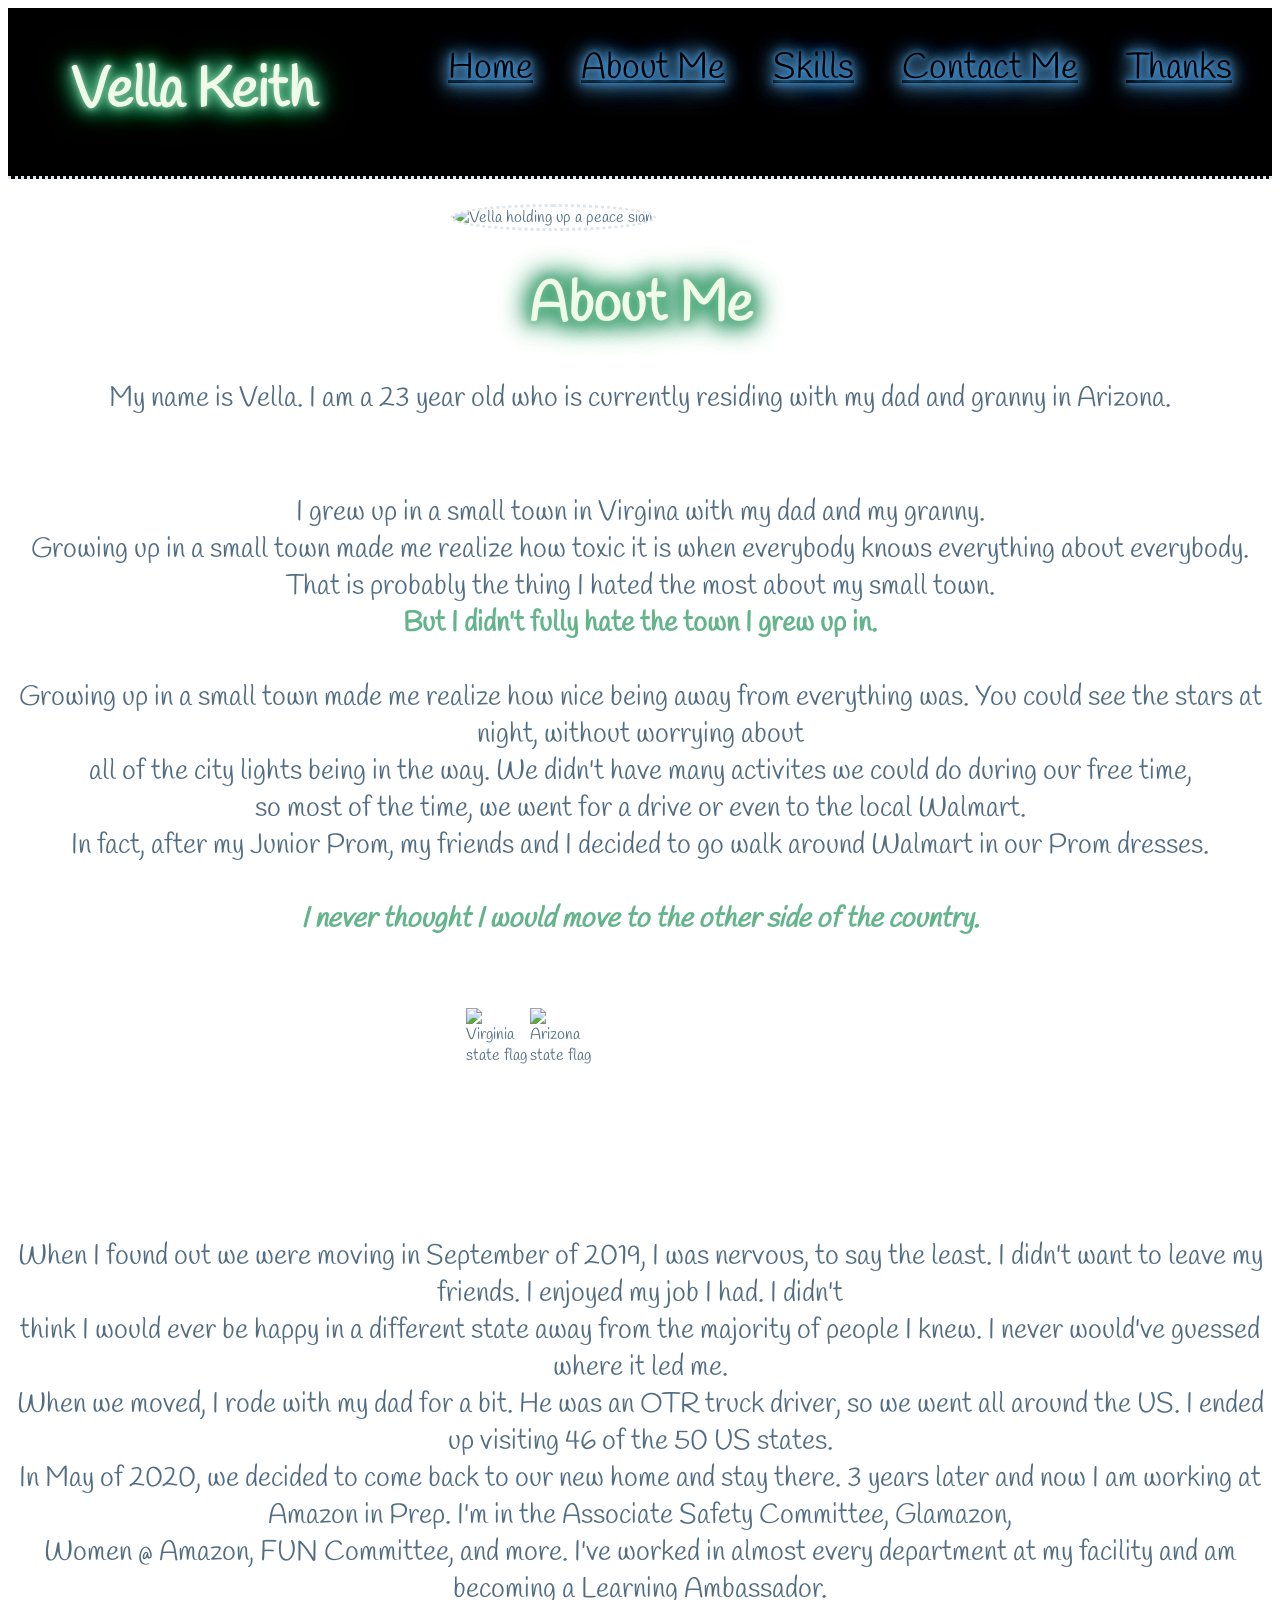
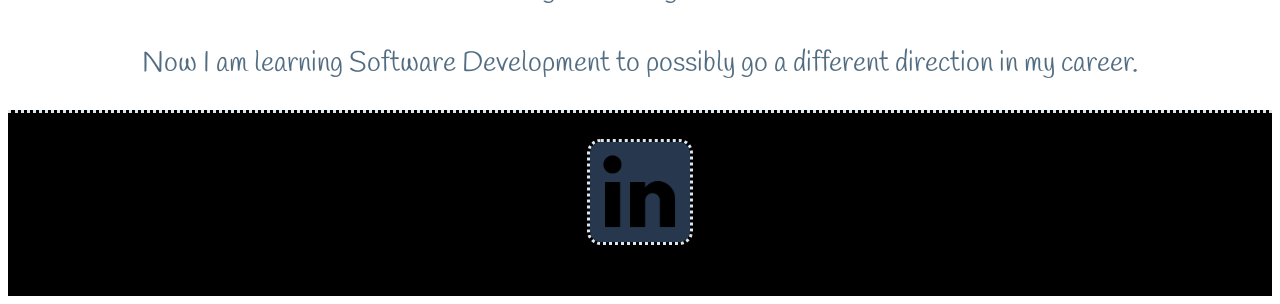
==== aboutme.html @ 636458a7 "first commit" ====
<!DOCTYPE html>
<html lang="en">
<head>
    <meta charset="UTF-8">
    <meta name="viewport" content="width=device-width, initial-scale=1.0">
    <title>Document</title>
    <link rel="stylesheet" href="css/style.css">
    <link href="https://fonts.googleapis.com/css2?family=Handlee&family=Lugrasimo&display=swap" rel="stylesheet">
</head>
<body>
  <header>

    <div class="header">
      <h1 class="name">Vella Keith</h1>
      <nav>
        <div class="nav">
          <ul>
            <a href="index.html" class="navlinks">Home</a>&nbsp &nbsp &nbsp
            <a href="aboutme.html" class="navlinks">About Me</a>&nbsp &nbsp &nbsp
            <a href="skills.html" class="navlinks">Skills</a>&nbsp &nbsp &nbsp
            <a href="contactme.html" class="navlinks">Contact Me</a>&nbsp &nbsp &nbsp
            <a href="thanks.html" class="navlinks">Thanks</a>&nbsp &nbsp &nbsp
          </ul>
        </div>
      </nav>
    </div>

  </header>
  <img src="https://drive.google.com/uc?id=1mx9eRRmXk8F2JvrEtej9bpJ94NQuL8iq" class="mainphoto" alt="Vella holding up a peace sign">
    <h1 id="about">About Me</h1>

    <p class="more">My name is Vella. I am a 23 year old who is currently residing with my dad and granny in Arizona.</p>
      <br>

    <p class="more">I grew up in a small town in Virgina with my dad and my granny.
      <br> 
    Growing up in a small town made me realize how toxic it is when everybody knows everything about everybody.
      <br> 
    That is probably the thing I hated the most about my small town.
      <br> 
    <b style="color: #64B48B;">But I didn't fully hate the town I grew up in.</b>
      <br>
      <br> 
    Growing up in a small town made me realize how nice being away from everything was. You could see the stars at night, without worrying about
      <br> 
    all of the city lights being in the way. We didn't have many activites we could do during our free time,
      <br> 
    so most of the time, we went for a drive or even to the local Walmart.
      <br> 
    In fact, after my Junior Prom, my friends and I decided to go walk around Walmart in our Prom dresses.
      <br>
      <br>
    <em><b style="color: #64B48B;">I never thought I would move to the other side of the country.</b></em></p>
      <br>
      <br>
    <div class="state-flags">
      <img src="https://t4.ftcdn.net/jpg/05/08/04/75/240_F_508047596_ilgf0hFthbT1S2qIwnN0NScsYctU7xul.jpg" alt="Virginia state flag" style="padding-left:10%;">
      <img src="https://images.unsplash.com/photo-1618349556969-eefb2556d325?ixlib=rb-4.0.3&ixid=M3wxMjA3fDB8MHxwaG90by1wYWdlfHx8fGVufDB8fHx8fA%3D%3D&auto=format&fit=crop&w=1470&q=80" alt="Arizona state flag" style="padding-right:10%;">
    </div>
      <br>
      <br> 
      <p class="more">When I found out we were moving in September of 2019, I was nervous, to say the least. I didn't want to leave my friends. I enjoyed my job I had. I didn't
        <br>
     think I would ever be happy in a different state away from the majority of people I knew. I never would've guessed where it led me.
      <br> 
    When we moved, I rode with my dad for a bit. He was an OTR truck driver, so we went all around the US. I ended up visiting 46 of the 50 US states. 
      <br> 
    In May of 2020, we decided to come back to our new home and stay there. 3 years later and now I am working at Amazon in Prep. I'm in the Associate Safety Committee, Glamazon,
    <br>
    Women @ Amazon, FUN Committee, and more. I've worked in almost every department at my facility and am becoming a Learning Ambassador.
    <br>
    <br>
    Now I am learning Software Development to possibly go a different direction in my career.
    </p>
  
    <footer class="footer">
      <div class=" linkedin-container">
        <div class="image-wrapper">
        <a href="https://www.linkedin.com/in/vellakeith/" target="_blank"><img src="images/LinkedIn.png" alt="LinkedIn symbol" width="100px" class="linkedin">
        <img src="images/LinkedIn-After.png" alt="" class="linkedin-mess" width="100px"></a>
        </div>
      </div>
    </footer>
</body>
</html>
---- css/style.css ----
* {
    font-family:'Handlee';
  }
body {
background-image: url("https://images.unsplash.com/photo-1603366615917-1fa6dad5c4fa?ixlib=rb-4.0.3&ixid=M3wxMjA3fDB8MHxzZWFyY2h8NTB8fGJsYWNrJTIwYmFja2dyb3VuZHxlbnwwfHwwfHx8MA%3D%3D&auto=format&fit=crop&w=500&q=60");
color: #526D82
}
header {
background-color: #000000;
font-size: 50%;
margin: auto;
height: 305%;
text-align: center;
}
.header {
    display: flex;
    justify-content: space-between;
    align-items: center;
    border: dotted;
    border-color: #DDE6ED;
    border-top: none;
    border-left: none;
    border-right: none;
  }
.name {
text-align: left;
font-size: 700%;
margin-left: 5%;
color: #EFFAE9;
text-shadow: 0 0 5px #78BE98, 
    0 0 10px #64B48B, 
    0 0 15px #50AA7D, 
    0 0 20px #3CA070, 
    0 0 25px #289562, 
    0 0 30px #148B55, 
    0 0 35px #008147;
animation: glow 1s ease-in-out infinite alternate;
}

@keyframes glow {
from {
  text-shadow: 0 0 5px #78BE98, 
    0 0 10px #64B48B, 
    0 0 15px #50AA7D, 
    0 0 20px #3CA070, 
    0 0 25px #289562, 
    0 0 30px #148B55, 
    0 0 35px #008147;
}
to {
  text-shadow: 
    0 0 10px #78BE98, 
    0 0 20px #64B48B, 
    0 0 30px #50AA7D, 
    0 0 40px #3CA070, 
    0 0 50px #289562, 
    0 0 60px #148B55, 
    0 0 70px #008147;
}
}
.nav {
    text-align: right;
    font-size: 450%;
    margin-right: 5%;
text-shadow: 0 0 5px #419DE6, 
    0 0 10px #4495D5, 
    0 0 15px #478DC5, 
    0 0 20px #4A85B4, 
    0 0 25px #4C7DA3, 
    0 0 30px #4F7593, 
    0 0 35px #526D82;
    display: inline;
  }

.nav a {
    color: #000000;
  }

.nav a:visited {
    color: #DDE6ED;
  }
  
.nav a:hover {
color: #DDE6ED;
transition: fade-in;
}
.nav a:visited:hover {
color: #000000;;
transition: fade-in;
}
.hipic {
  width:10%;
  margin-left:45%;
  margin-top: 2%;
  text-align: center;
}
.still-here {
  text-align: center;
  color: #64B48B;
}
.mainphoto {
  border-radius: 50%;
  width:30%;
  margin-left:35%;
  margin-top: 2%;
  text-align: center;
  border:dotted;
  border-color: #DDE6ED;
}
.main {
    text-align: center;
  }
#about {
font-size:350%;
color: #EFFAE9;
text-shadow: 0 0 5px #78BE98, 
    0 0 10px #64B48B, 
    0 0 15px #50AA7D, 
    0 0 20px #3CA070, 
    0 0 25px #289562, 
    0 0 30px #148B55, 
    0 0 35px #008147;
animation: glow 1s ease-in-out infinite alternate;
text-align: center;
}
.state-flags {
  display: flex;
  width: 10rem;
  height: 10rem;
  margin-left: 35%;
}
.more {
font-size: 175%;
text-align: center;
}
#skills {
font-size:350%;
color: #DDE6ED;
text-shadow: 0 0 5px #419DE6, 
    0 0 10px #4495D5, 
    0 0 15px #478DC5, 
    0 0 20px #4A85B4, 
    0 0 25px #4C7DA3, 
    0 0 30px #4F7593, 
    0 0 35px #526D82;
animation: glow 1s ease-in-out infinite alternate;
text-align: center;
}

.container {
  display: grid;
  width: 100%;
  min-height: calc(100vh - 4.25rem);
  place-content: center;
  gap: 1rem;
  text-align: center;
  margin: 0 auto; /* Center the container horizontally */
}

#slider {
  position: relative;
  width: 500px;
  height: 400px;
}

#slider img {
  position: absolute;
  top: 0;
  left: 0;
  width: 100%;
  height: 100%;
  opacity: 0;
  transition: all 1s ease-in-out;
}

#slider img.active {
  opacity: 1;
}

button {
  position: absolute;
  top: 50%;
  transform: translateY(-50%);
  border: 3px solid #fff;
  border-radius: 50%;
  width: 70px;
  height: 70px;
  background-color: #717171;
  color: #f1f1f1;
  font-size: 32px;
  font-stretch: condensed;
  cursor: pointer;
  transition: all 200ms ease-in-out;
}
button:hover {
  background-color: steelblue;
}

button#prev {
  left: -35px;
  padding: 7px 17px 7px 15px;
}

button#next {
  right: -35px;
  padding: 7px 15px 7px 17px;
}

.text-img{
margin: 3%;
padding:.5%;
border:dotted;
border-color: #DDE6ED;
}

.linkedin-container {
  display: flex;
  align-items: center;
  justify-content: center;
  margin-bottom: 20px; /* Adjust as needed */
}

.image-wrapper {
  position: relative;
}

.linkedin,
.linkedin-mess {
  border: dotted;
  border-radius: 13%;
  border-color: #DDE6ED;
  transition: opacity 0.3s ease-in-out;
}

.linkedin-mess {
  position: absolute;
  top: 47%; /* Adjust this value slightly */
  left: 50%;
  transform: translate(-50%, -50%);
  opacity: 0;
  border-color: #40F8FF;
}

.linkedin-container:hover .linkedin {
  opacity: 0;
}

.linkedin-container:hover .linkedin-mess {
  opacity: 1;
}
.footer {
    background-color: #000000;
    border: dotted;
    border-color: #DDE6ED;
    border-bottom: none;
    border-left: none;
    border-right: none;
    padding: 2%;
  }
.contact-form {
    text-align: center;
    width: 500px;
    height: 700px;
    margin: auto;
    border-radius: 10%;
    border-width: 10px;
    background-color: #27374D;
    margin-top: 50px;
    margin-bottom: 50px;
    border:dotted;
    border-radius: 13%;
    border-color: #DDE6ED;
  }
#contact {
font-size: 60px;
color: #DDE6ED;
text-shadow: 0 0 5px #419DE6, 
    0 0 10px #4495D5, 
    0 0 15px #478DC5, 
    0 0 20px #4A85B4, 
    0 0 25px #4C7DA3, 
    0 0 30px #4F7593, 
    0 0 35px #526D82;
}
.line {
border: none;
height: 5px;
background-color: #526D82;
}
#name {
width: 300px;
height: 70px;
font-size: 30px;
padding-left: 10px;
border: dotted;
border-color:#DDE6ED;
background-color: #526D82;
color: #DDE6ED;
}
#email {
width: 300px;
height: 70px;
font-size: 25px;
padding-left: 10px;
border: dotted;
border-color:#DDE6ED;
background-color: #526D81;
color: #DDE6ED;
}
#message {
width: 300px;
height: 70px;
font-size: 25px;
padding-left: 10px;
border: dotted;
border-color:#DDE6ED;
background-color: #526D82;
color: #DDE6ED;
}
#submit {
width: 240px;
height: 50px;
font-size: 30px;
padding-left: 10px;
border: solid 5px;
background-color: #DDE6ED;
color: #526D82;
margin-top: -3px;
}
::placeholder {
    /* Chrome, Firefox, Opera, Safari 10.1+ */
    color: #DDE6ED;
    opacity: 1;
    /* Firefox */
  }
  .thank-you-text {
    margin-left: 40%;
  }
  .thanks-message {
    text-align: center;
    color: #64B48B;
    font-size: 200%;
    margin-bottom: 5rem;
  }

@media only screen and (max-width: 845px) {
  .nav {
    font-size: 200%;
  }
  .name {
    font-size: 300%;
  }
  .mainphoto {
    width: 100%;
    margin-left: 0%;
    margin-top: 5%;
  }
  .more {
    font-size: 150%;
  }
  .intro {
    font-size: 100%;
  }
  .container {
    width: 20%; /* Adjust this value to control the size on smaller screens */
  }


/* Additional styles to target the slider */
#slider {
  max-width: 100%; /* Ensure the slider doesn't exceed the container width */
  margin: 0 auto; /* Center the slider horizontally */
}
  .contact-form {
    height: 800px;
    border-radius: 0%;
  }
  #submit {
    margin-top: -50px;
  }
}

@media only screen and (max-width: 532px) {
  .container {
    width: 2rem;
  }
}
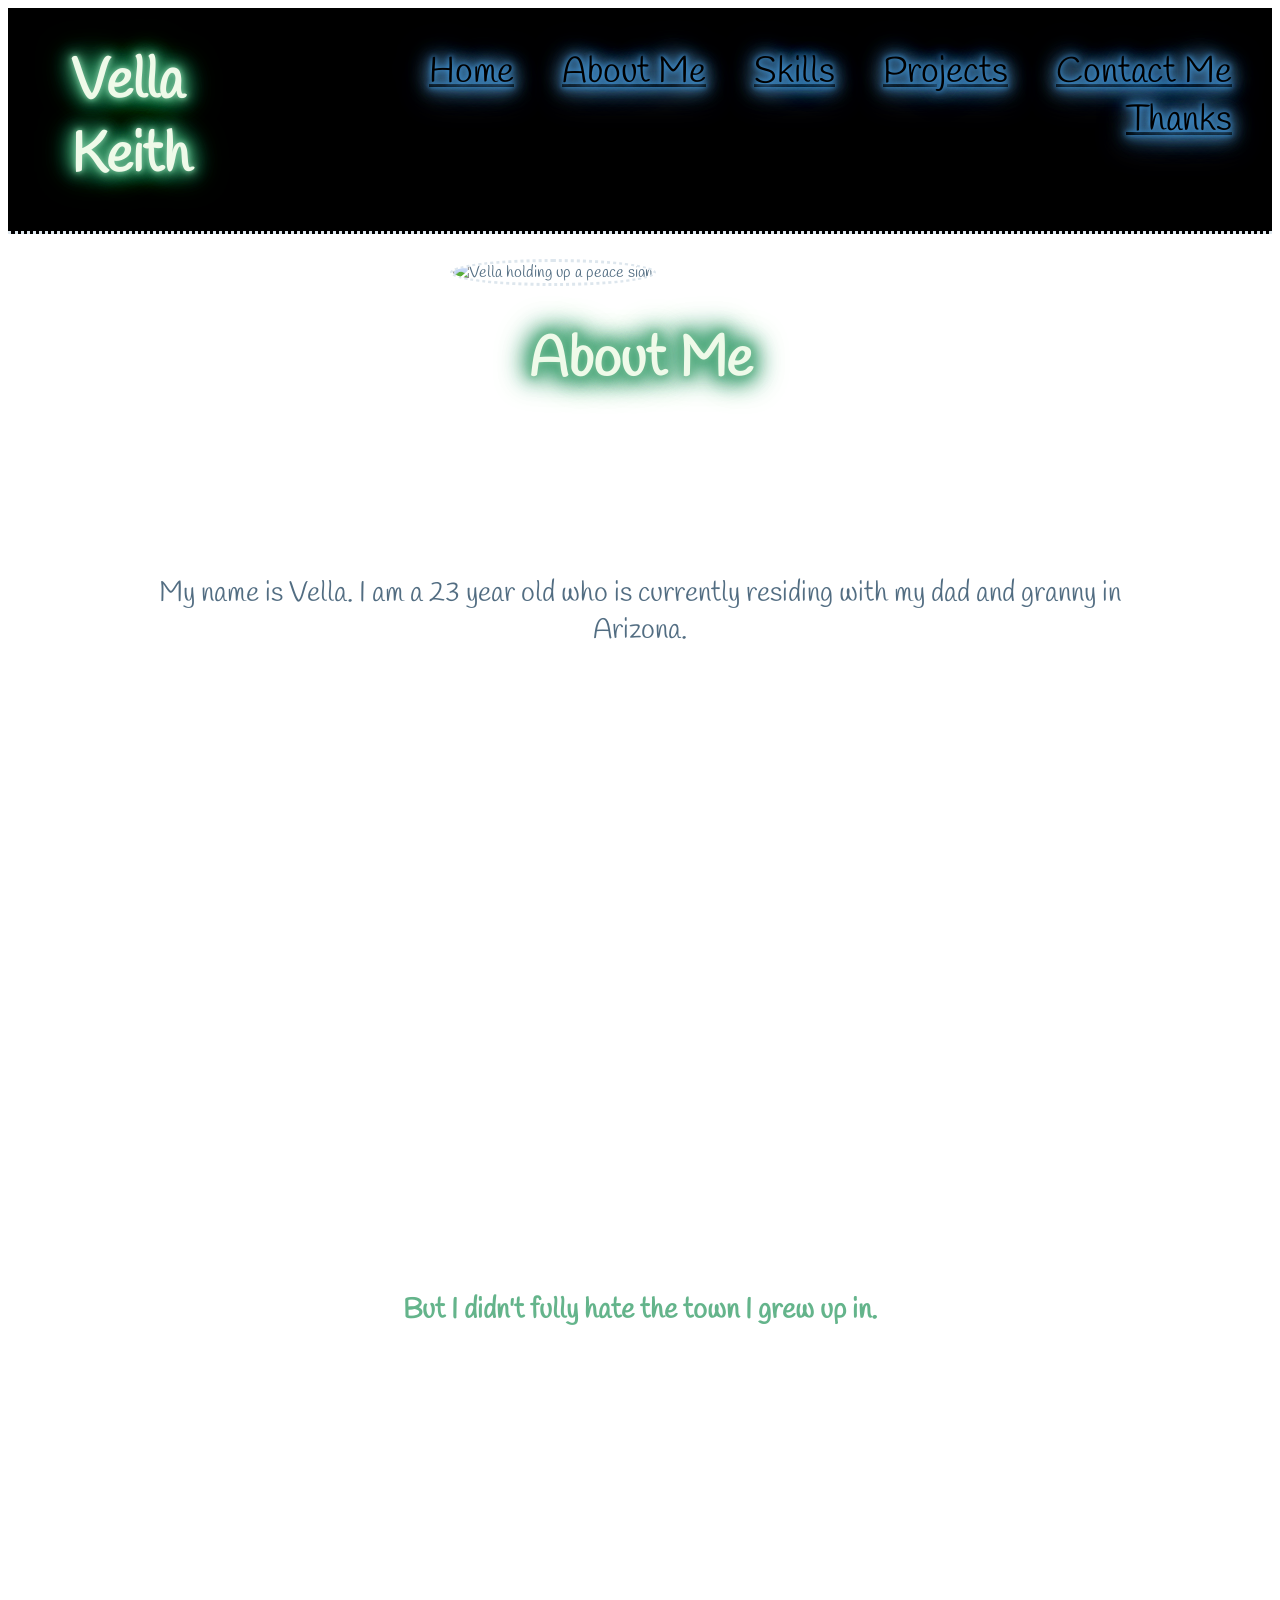
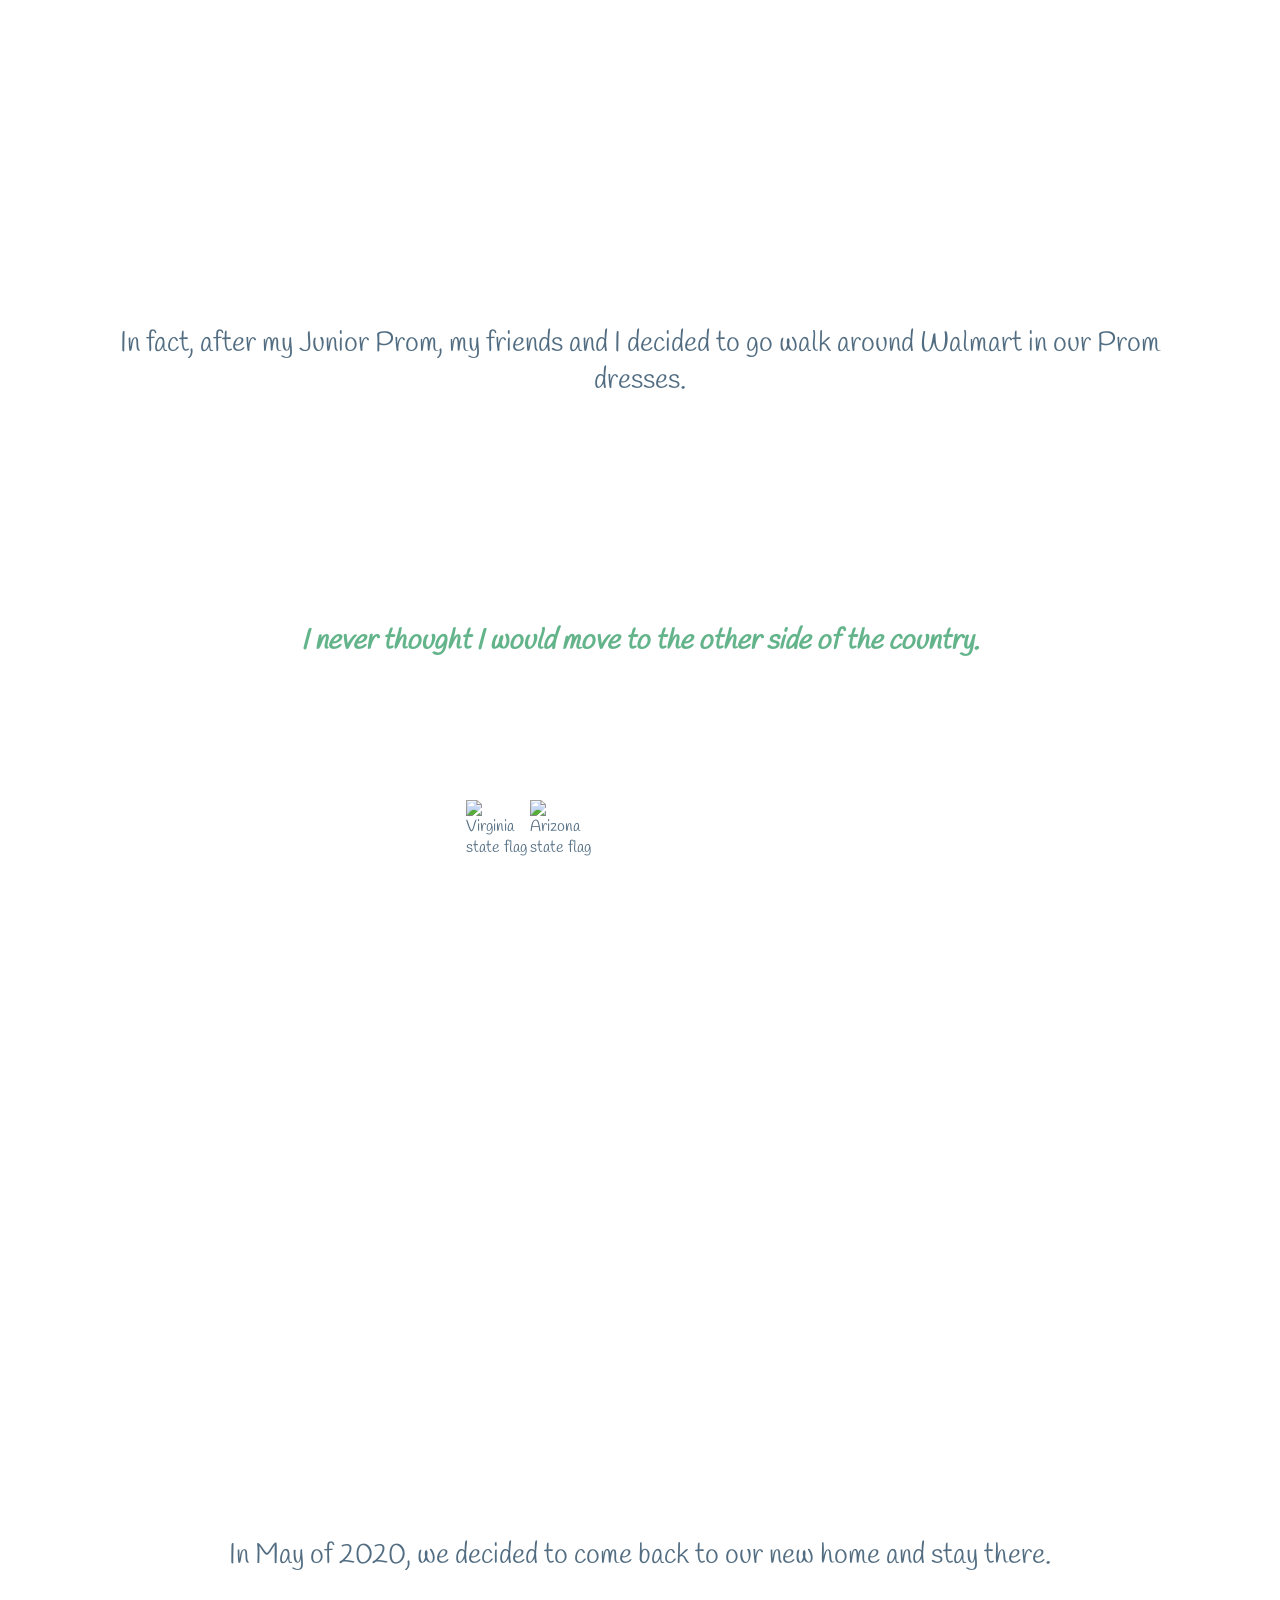
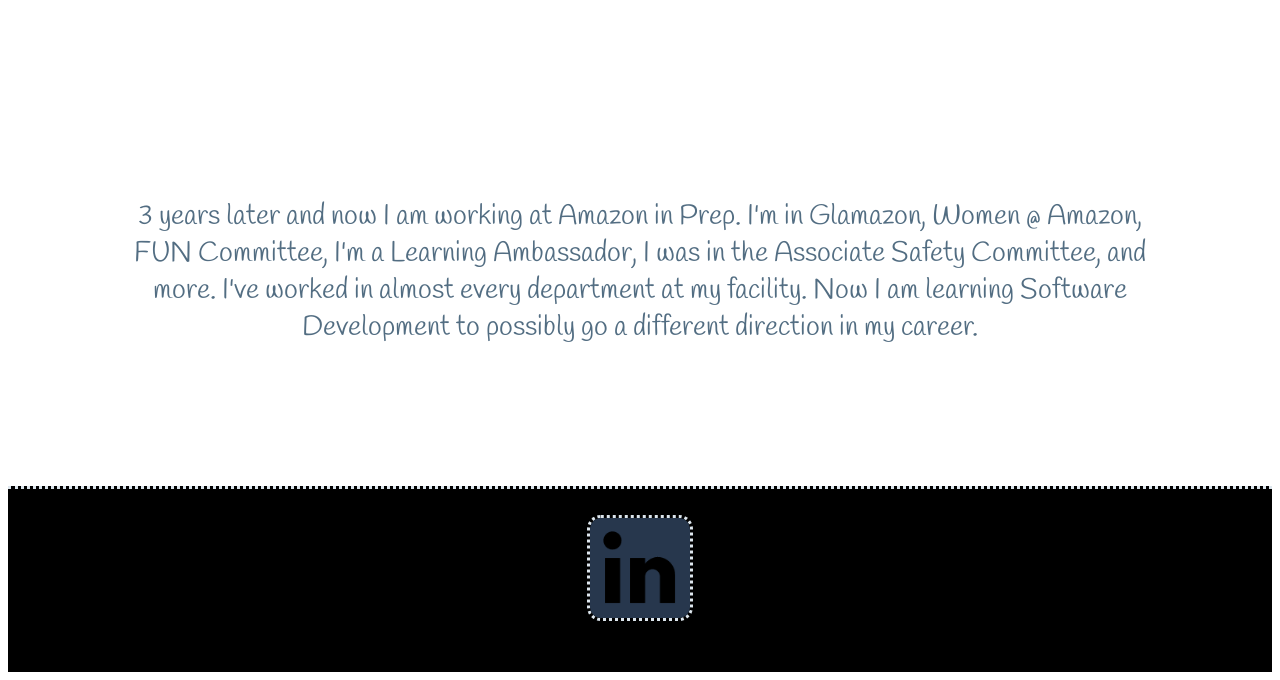
==== commit f4ea21ed: "added things for Project 10" ====
--- a/aboutme.html
+++ b/aboutme.html
@@ -18,6 +18,7 @@
             <a href="index.html" class="navlinks">Home</a>&nbsp &nbsp &nbsp
             <a href="aboutme.html" class="navlinks">About Me</a>&nbsp &nbsp &nbsp
             <a href="skills.html" class="navlinks">Skills</a>&nbsp &nbsp &nbsp
+            <a href="projects.html" class="navlinks">Projects</a>&nbsp &nbsp &nbsp
             <a href="contactme.html" class="navlinks">Contact Me</a>&nbsp &nbsp &nbsp
             <a href="thanks.html" class="navlinks">Thanks</a>&nbsp &nbsp &nbsp
           </ul>
@@ -29,49 +30,64 @@
   <img src="https://drive.google.com/uc?id=1mx9eRRmXk8F2JvrEtej9bpJ94NQuL8iq" class="mainphoto" alt="Vella holding up a peace sign">
     <h1 id="about">About Me</h1>
 
-    <p class="more">My name is Vella. I am a 23 year old who is currently residing with my dad and granny in Arizona.</p>
-      <br>
-
-    <p class="more">I grew up in a small town in Virgina with my dad and my granny.
-      <br> 
+  <section class="item left">
+    <div class="more item__content">
+    <p>My name is Vella. I am a 23 year old who is currently residing with my dad and granny in Arizona.</p>
+    </div>
+  </section>
+  <section class="item left">
+    <div class="more item__content">
+    <p>I grew up in a small town in Virgina with my dad and my granny.
     Growing up in a small town made me realize how toxic it is when everybody knows everything about everybody.
-      <br> 
     That is probably the thing I hated the most about my small town.
-      <br> 
+    </div>
+  </section>
+  <section class="item left">
+    <div class="more item__content">
     <b style="color: #64B48B;">But I didn't fully hate the town I grew up in.</b>
-      <br>
-      <br> 
+    </div>
+  </section>
+  <section class="item left">
+    <div class="more item__content">
     Growing up in a small town made me realize how nice being away from everything was. You could see the stars at night, without worrying about
-      <br> 
     all of the city lights being in the way. We didn't have many activites we could do during our free time,
-      <br> 
     so most of the time, we went for a drive or even to the local Walmart.
-      <br> 
+    </div>
+  </section>
+  <section class="item left">
+    <div class="more item__content">
     In fact, after my Junior Prom, my friends and I decided to go walk around Walmart in our Prom dresses.
-      <br>
-      <br>
+    </div>
+  </section>
+  <section class="item left">
+    <div class="more item__content">
     <em><b style="color: #64B48B;">I never thought I would move to the other side of the country.</b></em></p>
-      <br>
-      <br>
-    <div class="state-flags">
+    </div>
+  </section>
+      <div class="state-flags">
       <img src="https://t4.ftcdn.net/jpg/05/08/04/75/240_F_508047596_ilgf0hFthbT1S2qIwnN0NScsYctU7xul.jpg" alt="Virginia state flag" style="padding-left:10%;">
       <img src="https://images.unsplash.com/photo-1618349556969-eefb2556d325?ixlib=rb-4.0.3&ixid=M3wxMjA3fDB8MHxwaG90by1wYWdlfHx8fGVufDB8fHx8fA%3D%3D&auto=format&fit=crop&w=1470&q=80" alt="Arizona state flag" style="padding-right:10%;">
+      </div>
+  <section class="item left">
+    <div class="more item__content">
+      <p>When I found out we were moving in September of 2019, I was nervous, to say the least. I didn't want to leave my friends. I enjoyed my job I had. I didn't
+     think I would ever be happy in a different state away from the majority of people I knew. I never would've guessed where it led me.
+    When we moved, I rode with my dad for a bit. He was an OTR truck driver, so we went all around the US. I ended up visiting 46 of the 50 US states. 
     </div>
-      <br>
-      <br> 
-      <p class="more">When I found out we were moving in September of 2019, I was nervous, to say the least. I didn't want to leave my friends. I enjoyed my job I had. I didn't
-        <br>
-     think I would ever be happy in a different state away from the majority of people I knew. I never would've guessed where it led me.
-      <br> 
-    When we moved, I rode with my dad for a bit. He was an OTR truck driver, so we went all around the US. I ended up visiting 46 of the 50 US states. 
-      <br> 
-    In May of 2020, we decided to come back to our new home and stay there. 3 years later and now I am working at Amazon in Prep. I'm in the Associate Safety Committee, Glamazon,
-    <br>
-    Women @ Amazon, FUN Committee, and more. I've worked in almost every department at my facility and am becoming a Learning Ambassador.
-    <br>
-    <br>
+  </section>
+  <section class="item left">
+    <div class="more item__content">
+    In May of 2020, we decided to come back to our new home and stay there.
+    </div>
+  </section>
+  <section class="item left">
+    <div class="more item__content">
+    3 years later and now I am working at Amazon in Prep. I'm in Glamazon,
+    Women @ Amazon, FUN Committee, I'm a Learning Ambassador, I was in the Associate Safety Committee, and more. I've worked in almost every department at my facility.
     Now I am learning Software Development to possibly go a different direction in my career.
     </p>
+    </div>
+  </section>
   
     <footer class="footer">
       <div class=" linkedin-container">
@@ -80,6 +96,7 @@
         <img src="images/LinkedIn-After.png" alt="" class="linkedin-mess" width="100px"></a>
         </div>
       </div>
+      <script src="javascript/aboutme-javascript.js"></script>
     </footer>
 </body>
 </html>
--- a/css/style.css
+++ b/css/style.css
@@ -123,6 +123,37 @@
 animation: glow 1s ease-in-out infinite alternate;
 text-align: center;
 }
+.item {
+  display: flex;
+  flex-direction: column;
+  align-items: center;
+  justify-content: center;
+  min-height: 20vh;
+}
+.item:not(:first-child) {
+  opacity: 0;
+  transition: opacity 0.5s, transform 0.5s;
+}
+.item__content {
+  text-align: center;
+  padding: 7rem;
+  border-radius: 7px;
+}
+.item > p {
+  text-align: center;
+}
+.left {
+  transform-origin: left center;
+  transform: translateX(-50%);
+}
+.right {
+  transform-origin: right center;
+  transform: translateX(50%);
+}
+.slide-in {
+  opacity: 1 !important;
+  transform: translateX(0);
+}
 .state-flags {
   display: flex;
   width: 10rem;
@@ -148,13 +179,14 @@
 }
 
 .container {
-  display: grid;
-  width: 100%;
-  min-height: calc(100vh - 4.25rem);
-  place-content: center;
-  gap: 1rem;
-  text-align: center;
-  margin: 0 auto; /* Center the container horizontally */
+  text-align: center;
+  max-width: 100%; /* Allow the container to expand to the full width */
+}
+
+/* Center the container using flex */
+.container-wrapper {
+  display: flex;
+  justify-content: center;
 }
 
 #slider {
@@ -177,7 +209,7 @@
   opacity: 1;
 }
 
-button {
+button:not([type="submit"]) {
   position: absolute;
   top: 50%;
   transform: translateY(-50%);
@@ -185,7 +217,7 @@
   border-radius: 50%;
   width: 70px;
   height: 70px;
-  background-color: #717171;
+  background-color: #526D82;
   color: #f1f1f1;
   font-size: 32px;
   font-stretch: condensed;
@@ -193,7 +225,7 @@
   transition: all 200ms ease-in-out;
 }
 button:hover {
-  background-color: steelblue;
+  background-color: #64B48B;
 }
 
 button#prev {
@@ -206,11 +238,83 @@
   padding: 7px 15px 7px 17px;
 }
 
-.text-img{
+.text-img {
 margin: 3%;
 padding:.5%;
 border:dotted;
 border-color: #DDE6ED;
+}
+
+.projects {
+  font-size:350%;
+color: #EFFAE9;
+text-shadow: 0 0 5px #78BE98, 
+    0 0 10px #64B48B, 
+    0 0 15px #50AA7D, 
+    0 0 20px #3CA070, 
+    0 0 25px #289562, 
+    0 0 30px #148B55, 
+    0 0 35px #008147;
+animation: glow 1s ease-in-out infinite alternate;
+text-align: center;
+}
+
+.projects-smaller {
+  font-size: 200%;
+  text-align: center;
+}
+
+.project-container {
+display: grid;
+grid-template-rows: 30rem 30rem;
+justify-content: center;
+row-gap: 15rem;
+margin-bottom: 10rem;
+}
+
+.project-item {
+  justify-content: center;
+  text-align: center;
+}
+
+.project-title {
+  font-size: 275%;
+  color: #78BE98;
+}
+
+.project-info {
+  font-size: 1.5rem;
+}
+
+.project-link {
+  font-size: 1.5rem;
+  text-shadow: 0 0 5px #419DE6, 
+    0 0 10px #4495D5, 
+    0 0 15px #478DC5, 
+    0 0 20px #4A85B4, 
+    0 0 25px #4C7DA3, 
+    0 0 30px #4F7593, 
+    0 0 35px #526D82;
+    display: inline;
+    color: #000000;
+  }
+
+.project-link:visited {
+    color: #DDE6ED;
+  }
+  
+.project-link:hover {
+color: #DDE6ED;
+transition: fade-in;
+}
+.project-link:visited:hover {
+color: #000000;
+transition: fade-in;
+}
+
+.project-img {
+  max-width: 100%;
+  max-height: 100%;
 }
 
 .linkedin-container {
@@ -257,7 +361,7 @@
     border-right: none;
     padding: 2%;
   }
-.contact-form {
+  .contact-form {
     text-align: center;
     width: 500px;
     height: 700px;
@@ -358,11 +462,14 @@
   .more {
     font-size: 150%;
   }
+  .state-flags {
+    max-width: 80%; /* Adjust this value to control the size on smaller screens */
+  }
   .intro {
     font-size: 100%;
   }
   .container {
-    width: 20%; /* Adjust this value to control the size on smaller screens */
+    max-width: 80%; /* Adjust this value to control the size on smaller screens */
   }
 
 
@@ -380,9 +487,4 @@
   }
 }
 
-@media only screen and (max-width: 532px) {
-  .container {
-    width: 2rem;
-  }
-}
    
